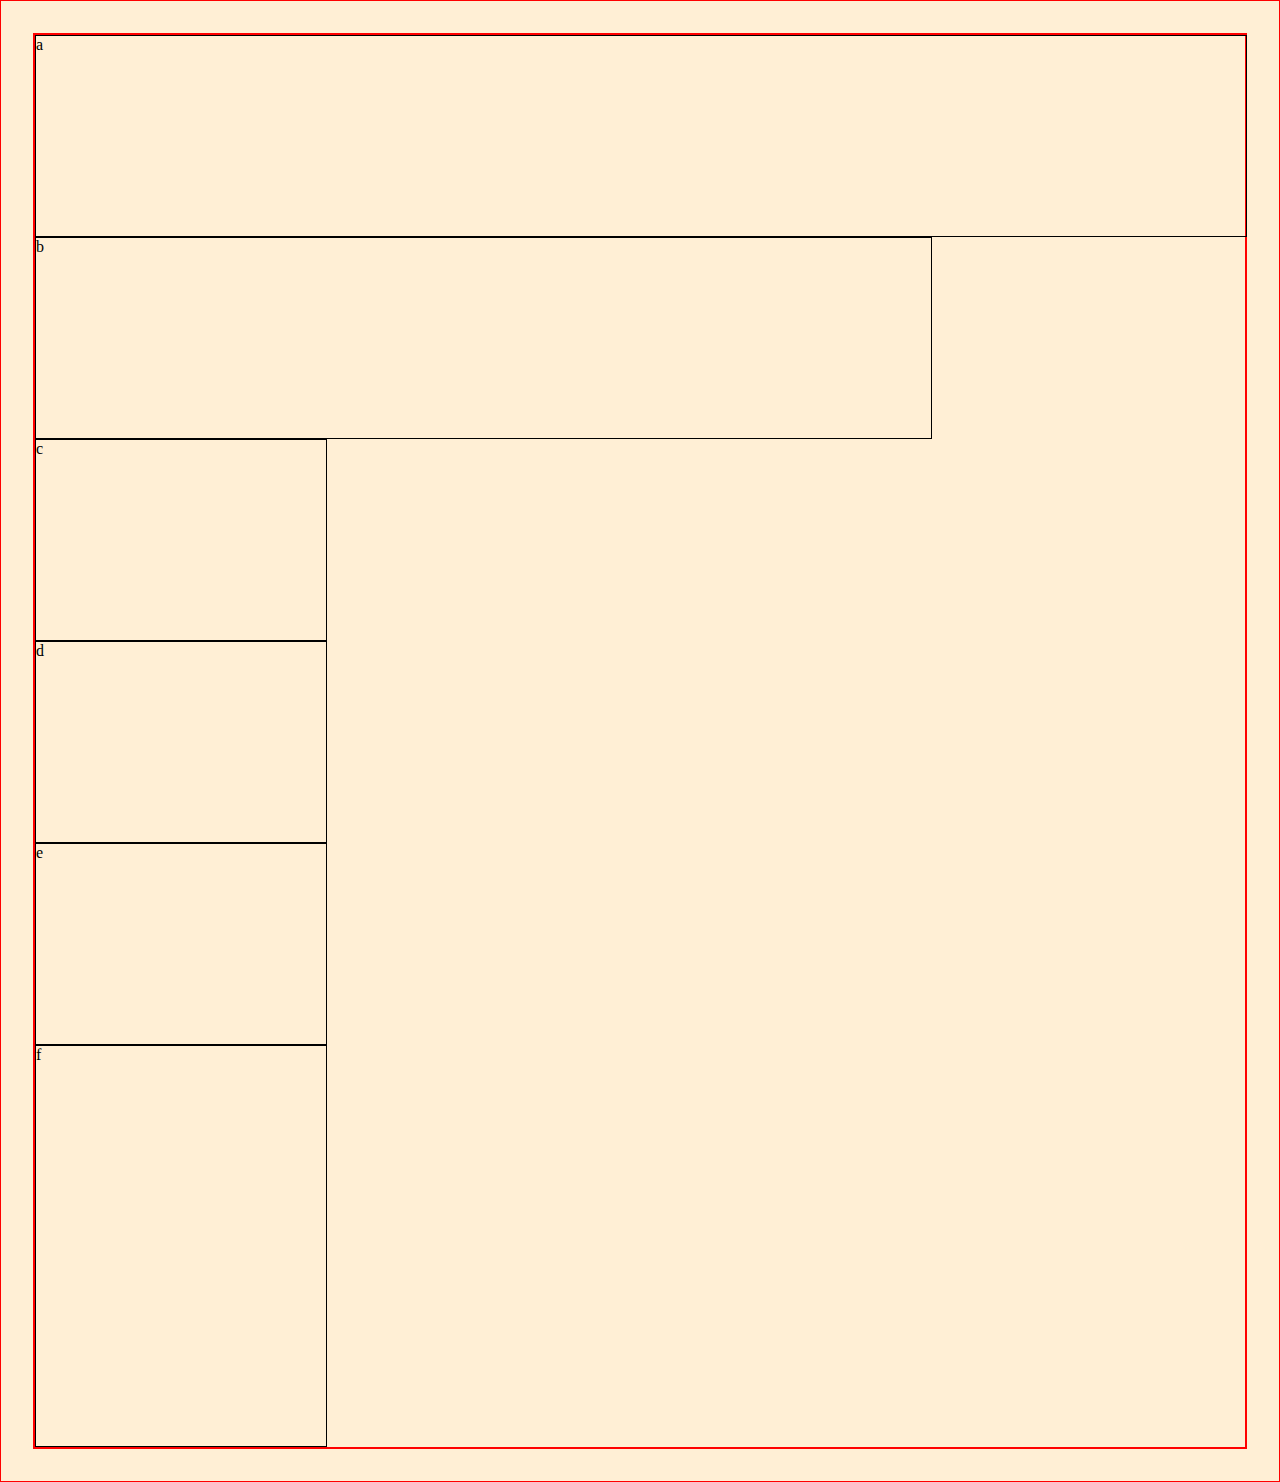
==== medial-queries2/index.html @ b618c7a2 "working" ====
<!DOCTYPE html>
<html lang="en" dir="ltr">

<head>
  <meta charset="utf-8">
  <title>Media Queries 2</title>
  <link rel="stylesheet" href="main.css">
</head>

<body>
  <div class="container">
    <div class="a">a</div>
    <div class="b">b</div>
    <div class="c">c</div>
    <div class="d">d</div>
    <div class="e">e</div>
    <div class="f">f</div>
  </div>
</body>

</html>
---- medial-queries2/main.css ----
* {
  border: 1px solid red;
}

body {
  margin: 2em;
  background: papayawhip;
}

.container {
  display: flex;
  min-height: 100vh;
  flex-direction: row;
  flex-wrap: wrap;
  justify-content: space-between;
}

.a,
.b,
.c,
.d,
.e,
.f {
  border: 1px solid black;
}

.a {
  height: 100px;
  width: 100%;
}

.b {
  height: 200px;
  width: 100%;
}

.c {
  height: 100px;
  width: 32%;
}

.d {
  height: 100px;
  width: 32%;
}

.e {
  height: 100px;
  width: 32%;
}

.f {
  height: 100px;
  width: 100%;
}

@media (min-width: 600px) {
  .container {
    min-height: 150vh;
    display: flex;
    flex-wrap: wrap;
    flex-direction: column;
    justify-content: space-between;
  }

  .a {
    height: 200px;
    width: 100%;
    ;
  }

  .b {
    height: 200px;
    width: 74%;
    ;
  }

  .c {
    height: 200px;
    width: 24%;
  }

  .d {
    height: 200px;
    width: 24%;
  }

  .e {
    height: 200px;
    width: 24%;
  }

  .f {
    height: 400px;
    width: 24%;
    justify-content: flex-end;
  }
}
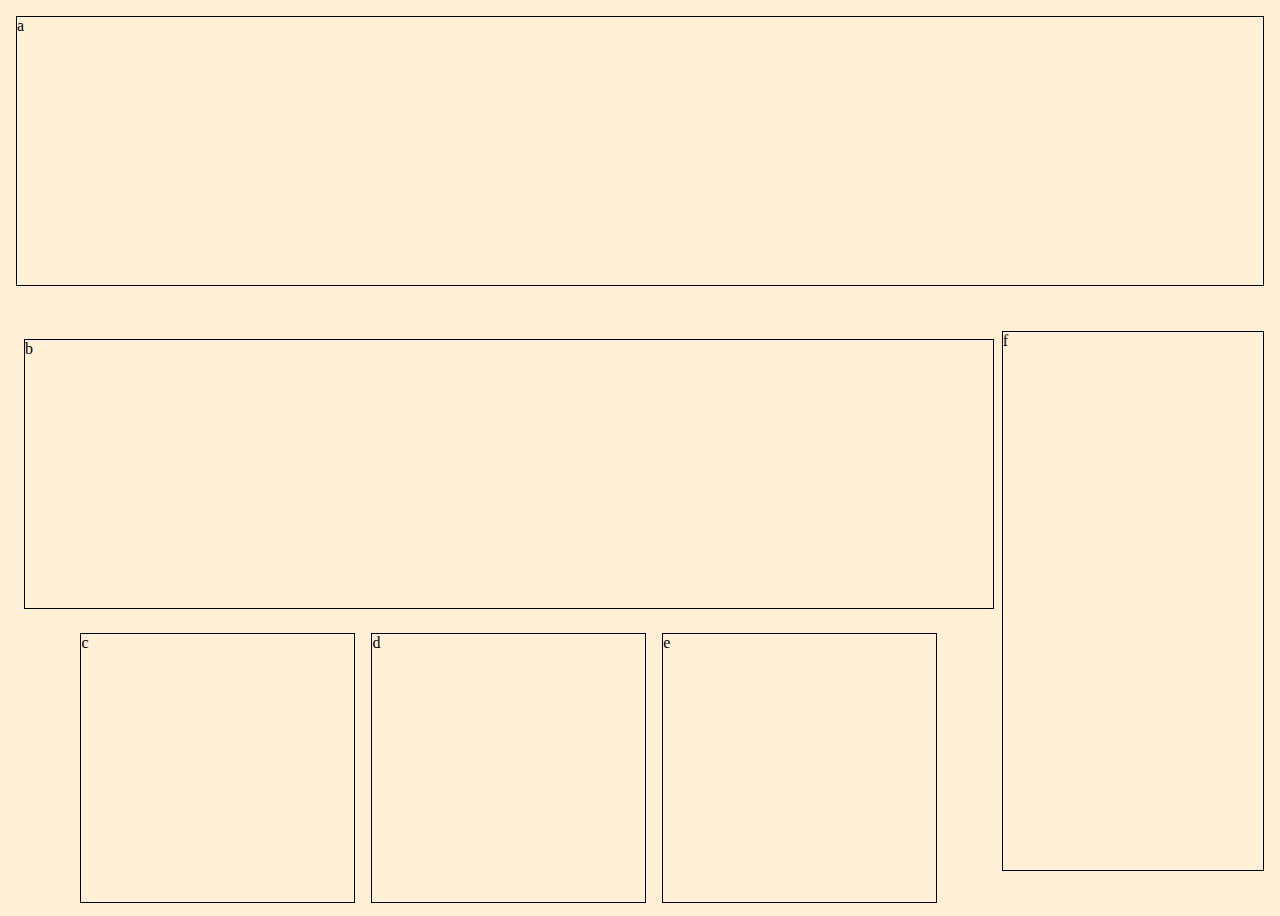
==== commit ac42a977: "almost got it" ====
--- a/medial-queries2/index.html
+++ b/medial-queries2/index.html
@@ -9,12 +9,20 @@
 
 <body>
   <div class="container">
-    <div class="a">a</div>
-    <div class="b">b</div>
-    <div class="c">c</div>
-    <div class="d">d</div>
-    <div class="e">e</div>
-    <div class="f">f</div>
+    <header>
+      a
+    </header>
+    <div class="wrapper">
+      <main>
+        b
+      </main>
+      <aside>
+        <div class="c">c</div>
+        <div class="d">d</div>
+        <div class="e">e</div>
+      </aside>
+    </div>
+    <footer>f</footer>
   </div>
 </body>
 
--- a/medial-queries2/main.css
+++ b/medial-queries2/main.css
@@ -1,98 +1,79 @@
-* {
-  border: 1px solid red;
+body {
+  background: papayawhip;
 }
 
-body {
-  margin: 2em;
-  background: papayawhip;
+header, main, .c, .d, .e, footer {
+  border: 1px solid black;
+  box-sizing: border-box;
 }
 
 .container {
   display: flex;
   min-height: 100vh;
-  flex-direction: row;
-  flex-wrap: wrap;
+  flex-direction: column;
   justify-content: space-between;
 }
 
-.a,
-.b,
-.c,
-.d,
-.e,
-.f {
-  border: 1px solid black;
+.wrapper {
+  display: flex;
+  flex-wrap: wrap;
+  flex-direction: column;
+  flex-grow: 3;
+  justify-content: space-between;
+  align-items: center;
+  min-height: 70vh;
 }
 
-.a {
-  height: 100px;
-  width: 100%;
+header, footer, aside, .wrapper  {
+  flex-grow: 1;
+  margin: .5em;
+  max-height: 10vh;
 }
 
-.b {
-  height: 200px;
-  width: 100%;
+aside  {
+  display: flex;
+  justify-content: space-between;
+  width: 90%;
+  min-height: 20vh;
+
 }
 
-.c {
-  height: 100px;
-  width: 32%;
+aside > div {
+  flex-grow: 10;
+  margin: .5em;
 }
 
-.d {
-  height: 100px;
-  width: 32%;
+main {
+  width: 90%;
+  flex-grow: 3;
+  margin: .5em;
 }
 
-.e {
-  height: 100px;
-  width: 32%;
-}
-
-.f {
-  height: 100px;
-  width: 100%;
-}
 
 @media (min-width: 600px) {
   .container {
-    min-height: 150vh;
-    display: flex;
+    flex-direction: row;
     flex-wrap: wrap;
-    flex-direction: column;
-    justify-content: space-between;
   }
-
-  .a {
-    height: 200px;
+  header {
     width: 100%;
-    ;
+    min-height: 30vh;
   }
-
-  .b {
-    height: 200px;
-    width: 74%;
-    ;
+  .wrapper {
+    justify-content: stretch;
+    flex-basis: 70%;
+    min-height: 60vh;
   }
-
-  .c {
-    height: 200px;
-    width: 24%;
+  main {
+    width: 100%;
+    max-height: 30vh;
   }
-
-  .d {
-    height: 200px;
-    width: 24%;
+  .c, .d, .e {
+    width: 30%;
+    min-height: 30vh;
   }
-
-  .e {
-    height: 200px;
-    width: 24%;
-  }
-
-  .f {
-    height: 400px;
-    width: 24%;
-    justify-content: flex-end;
+  footer {
+    flex-grow: 3;
+    min-height: 60vh;
   }
 }